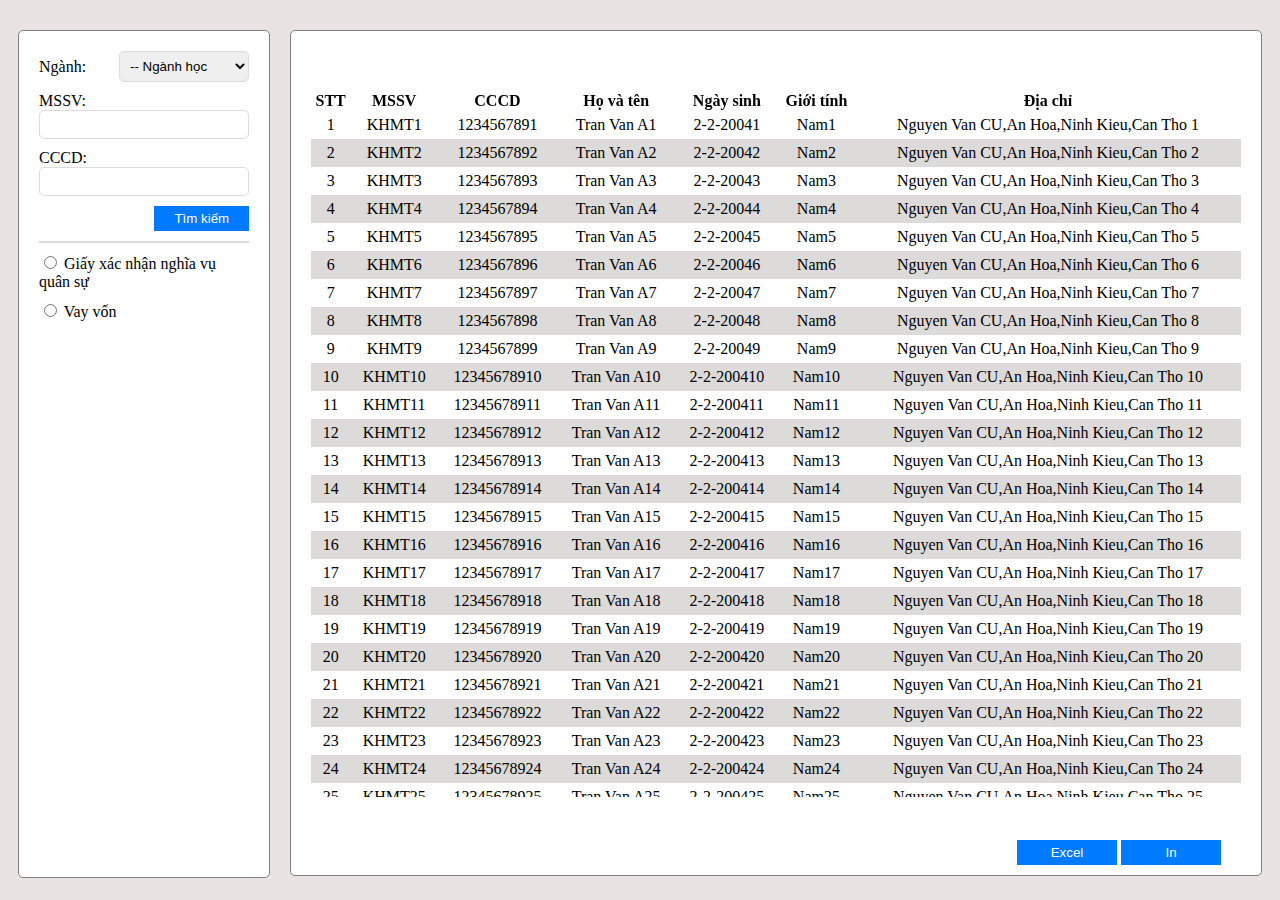
==== DOAN1/index.html @ 37b10f66 "lan-1" ====
<!DOCTYPE html>
<html lang="en">
<head>
    <meta charset="UTF-8">
    <meta name="viewport" content="width=device-width, initial-scale=1.0">
    <title>Document</title>
    <link rel="stylesheet" href="main.css">
    <script src="main2.js" defer></script>
    <link rel="stylesheet" href="https://cdnjs.cloudflare.com/ajax/libs/font-awesome/6.6.0/css/all.min.css" integrity="sha512-Kc323vGBEqzTmouAECnVceyQqyqdsSiqLQISBL29aUW4U/M7pSPA/gEUZQqv1cwx4OnYxTxve5UMg5GT6L4JJg==" crossorigin="anonymous" referrerpolicy="no-referrer" />

</head>
<body>
    <div class="box">
        <div class="search-container">
            <form class="search-form">
                <div class="search-form__main">
                    <div class="search-form__field">
                        <label for="" class="search-form__label">Ngành:</label>  
                        <select class="search-form__input" name="" id="">
                            <option value="">-- Ngành học</option>
                            <option value="">CNTT</option>
                            <option value="">KHMT</option>
                            <option value="">KTPM</option>
                        </select>
                    </div>

                    <div class="search-form__field">
                        <label for="" class="search-form__label">MSSV:</label>
                        <input type="text" class="search-form__input">
                    </div>

                    <div class="search-form__field">
                        <label for="" class="search-form__label">CCCD:</label>
                        <input type="text" class="search-form__input">
                    </div>

                    <div class="search-form__field">
                        <button class="search-form__btn">
                            <i class="fa-solid fa-magnifying-glass"></i>
                            Tìm kiếm
                        </button>
                       
                    </div>

                    
                </div>

                <div class="search-form__option option" >
                    <div class="option">
                        <input type="radio" class="search-form__radio">
                        <label for="" class=>Giấy xác nhận nghĩa vụ quân sự</label>
                    </div>

                    <div class="option">
                        <input type="radio" class="search-form__radio">
                        <label for="" class=>Vay vốn</label>
                    </div>
                </div>

            </form>
        </div>
        <!--  -->
        <div class="result-container">
            <div class="table-container">
                <table>
                        <thead>
                            <tr>
                                <th>STT</th>
                                <th>MSSV</th>
                                <th>CCCD</th>
                                <th>Họ và tên</th>
                                <th>Ngày sinh</th>
                                <th>Giới tính</th>
                                <th>Địa chỉ</th>
                            </tr>
                        </thead>
                    <tbody>
              
                    </tbody>
                </table>
            </div>

            <div class="btn-container">
                <div class="btn">
                    <button>
                    <i class="fa-solid fa-file-excel"></i>
                        Excel
                    </button>
                    <button> 
                    <i class="fa-solid fa-print"></i>
                        In
                    </button>
                </div>
            </div>
        </div>
    </div>

    
</body>
</html>
---- DOAN1/main.css ----
html{
    background-color: #e9e3e3;
}

:root{
    --backgroundContainer:white;
    --background-Gray: rgb(221, 218, 218);
    --background-btn:#007bff;
}

.box{
    height: 94vh;
    margin: 30px 10px 20px;
    display: flex;

}
.search-container{
    background-color: var(--backgroundContainer);
    border: 1px solid gray;
    border-radius: 5px;
    width: 26%;
    height: 100%;
    margin-right: 20px;
}
.search-form{
    padding: 20px; 
}
.search-form__main{

}
.search-form__field{
    display: flex;
    align-items: center;
    flex-wrap: wrap;
    margin-bottom: 10px;
}
.search-form__label{
    min-width: 5em;
}
.search-form__input{
    flex: 1;
    max-width: 100%;
    padding: 6px;
    border-radius: 5px;
    border: 1px solid var(--background-Gray);
    outline: none;
}
.search-form__input:focus{
    border-color: var(--background-btn);
    border-width: 1px;
}


.search-form__btn{
    margin-left: auto;
    padding: 5px 20px;
    background-color: var(--background-btn);
    color: white;
    border: none;
}
.search-form__option{
    border-top: 2px solid var(--background-Gray);
}
.option{
    padding: 5px 0;
}
/*  */
.result-container{
    border: 1px solid gray;
    background-color: var(--backgroundContainer);
    width: 100%;
    height: 100%;
    border-radius: 5px;
    padding: 60px 20px 0;
    box-sizing: border-box;

}
.table-container{
    max-height: 90%;
    width: 100%;
    overflow: auto;
    position: relative;
}
table{
    width: 100%;
    text-align: center;
    border-collapse: collapse;
    padding: 10px;
}

thead{
    /* border: 1px solid black; */
    position: sticky;
    top: 0;
    /* border-width: 1px 0; */
    background-color: white;
}

td{
    padding: 5px;
}

tr:nth-child(odd) {
    background-color: white;
}

tr:nth-child(even) {
    background-color:var(--background-Gray)
}
.btn-container{
    height: 10%;
    display: flex;
    width:100% ;
} 

.btn{
    margin-left: auto;
    margin-top: auto;
    padding: 10px 20px;
}
.btn button{
    width: 100px;
    padding: 5px 10px;
    border: none;
    background-color: var(--background-btn);
    color: white;
}
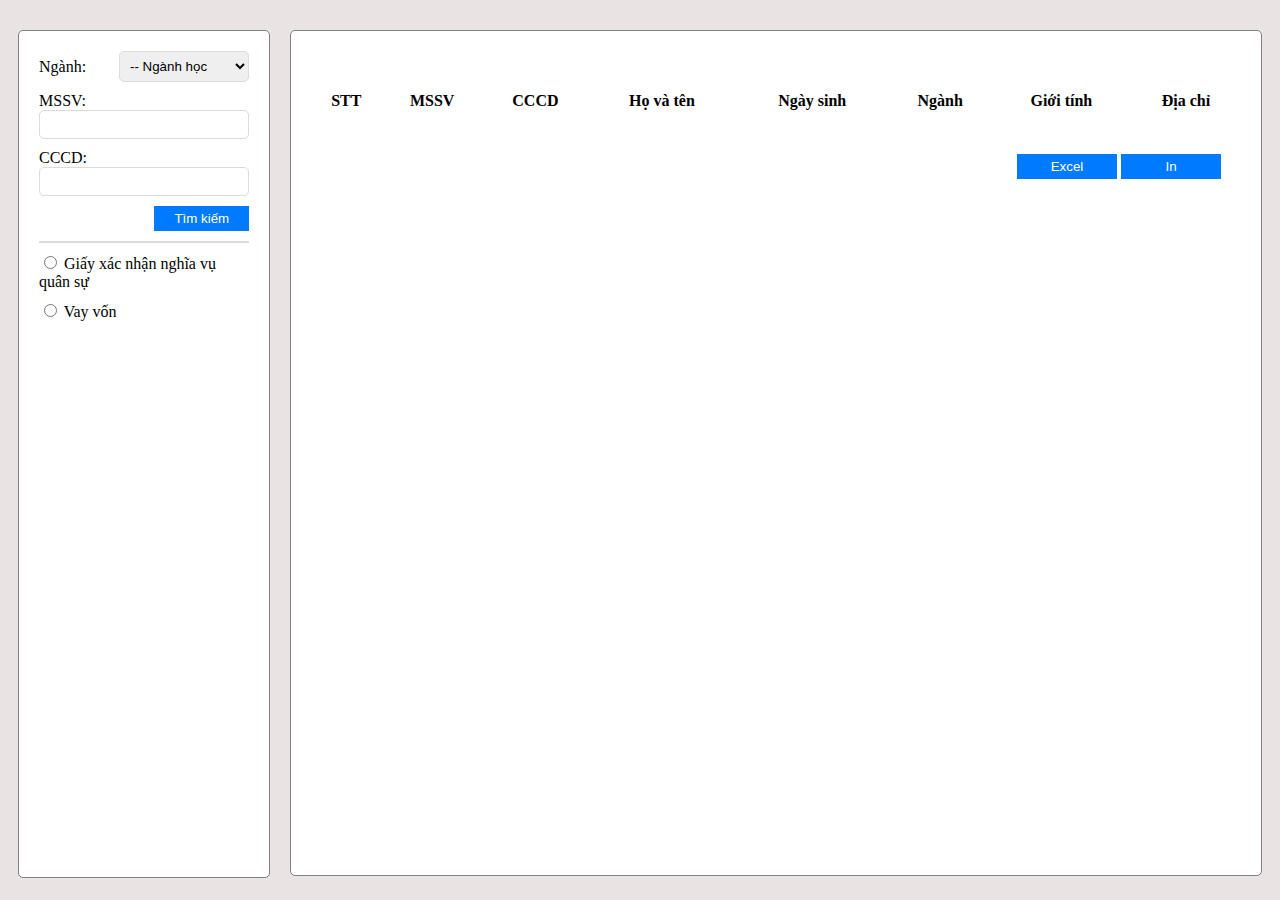
==== commit bacd33cb: "them chuc nang tim kiem" ====
--- a/DOAN1/index.html
+++ b/DOAN1/index.html
@@ -6,32 +6,33 @@
     <title>Document</title>
     <link rel="stylesheet" href="main.css">
     <script src="main2.js" defer></script>
+    <script src="main3.js" defer></script>
     <link rel="stylesheet" href="https://cdnjs.cloudflare.com/ajax/libs/font-awesome/6.6.0/css/all.min.css" integrity="sha512-Kc323vGBEqzTmouAECnVceyQqyqdsSiqLQISBL29aUW4U/M7pSPA/gEUZQqv1cwx4OnYxTxve5UMg5GT6L4JJg==" crossorigin="anonymous" referrerpolicy="no-referrer" />
 
 </head>
 <body>
     <div class="box">
         <div class="search-container">
-            <form class="search-form">
+            <div class="search-form">
                 <div class="search-form__main">
                     <div class="search-form__field">
                         <label for="" class="search-form__label">Ngành:</label>  
-                        <select class="search-form__input" name="" id="">
+                        <select class="search-form__input" name="" id="nganh">
                             <option value="">-- Ngành học</option>
-                            <option value="">CNTT</option>
-                            <option value="">KHMT</option>
-                            <option value="">KTPM</option>
+                            <option value="0">CNTT</option>
+                            <option value="1">KHMT</option>
+                            <option value="2">KTPM</option>
                         </select>
                     </div>
 
                     <div class="search-form__field">
                         <label for="" class="search-form__label">MSSV:</label>
-                        <input type="text" class="search-form__input">
+                        <input type="text" class="search-form__input" id="mssv" >
                     </div>
 
                     <div class="search-form__field">
                         <label for="" class="search-form__label">CCCD:</label>
-                        <input type="text" class="search-form__input">
+                        <input type="text" class="search-form__input" id="cccd">
                     </div>
 
                     <div class="search-form__field">
@@ -57,7 +58,7 @@
                     </div>
                 </div>
 
-            </form>
+            </div>
         </div>
         <!--  -->
         <div class="result-container">
@@ -70,11 +71,13 @@
                                 <th>CCCD</th>
                                 <th>Họ và tên</th>
                                 <th>Ngày sinh</th>
+                                <th>Ngành</th>
                                 <th>Giới tính</th>
                                 <th>Địa chỉ</th>
                             </tr>
                         </thead>
                     <tbody>
+              
               
                     </tbody>
                 </table>
--- a/DOAN1/main.css
+++ b/DOAN1/main.css
@@ -57,7 +57,12 @@
     background-color: var(--background-btn);
     color: white;
     border: none;
+    cursor: pointer;
 }
+.search-form__btn:hover{
+    opacity: 0.9;
+}
+
 .search-form__option{
     border-top: 2px solid var(--background-Gray);
 }
@@ -79,6 +84,7 @@
     max-height: 90%;
     width: 100%;
     overflow: auto;
+    /* overflow-y: scroll; */
     position: relative;
 }
 table{
@@ -124,4 +130,5 @@
     border: none;
     background-color: var(--background-btn);
     color: white;
+    cursor: pointer;
 }